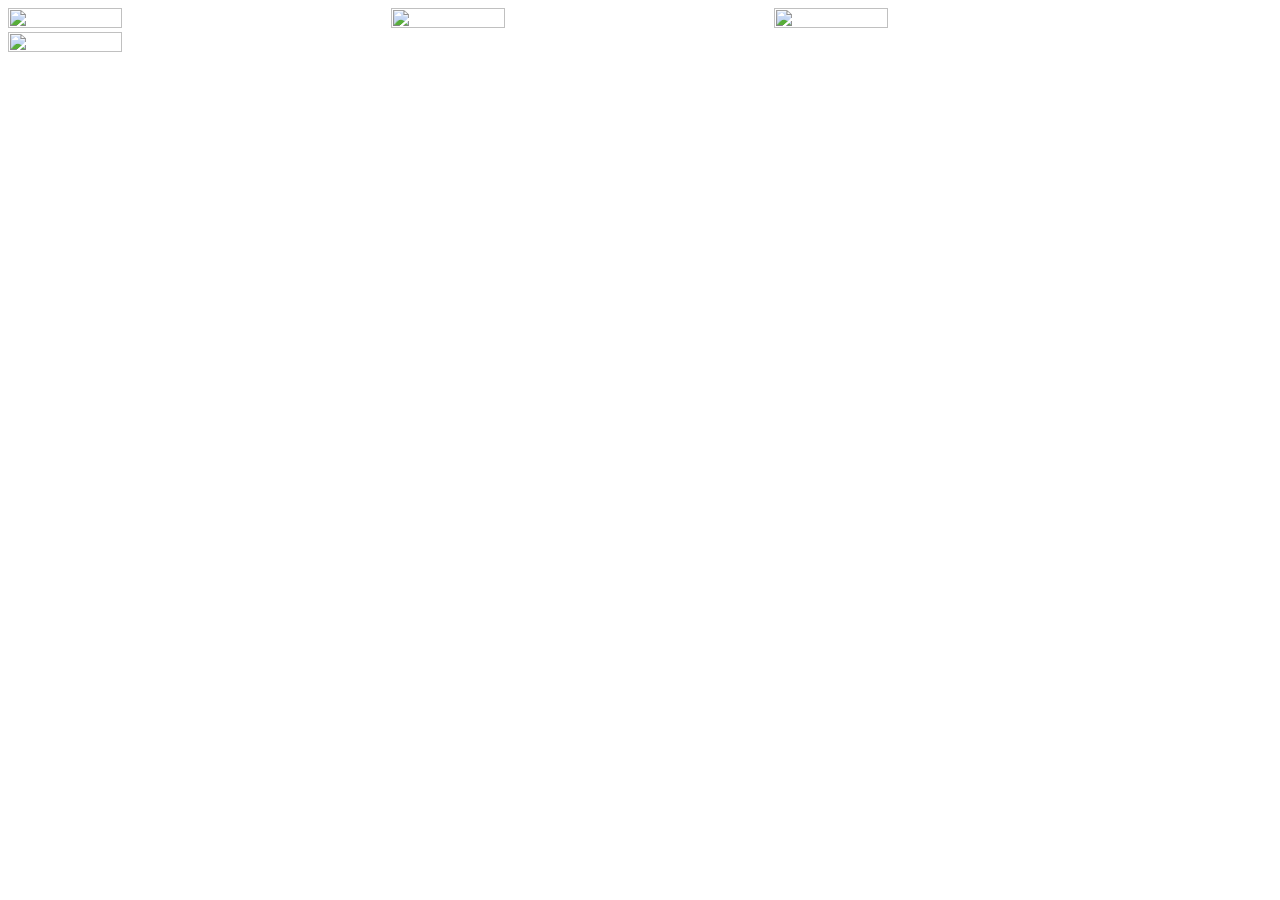
==== index.html @ ece2ce8a "Rename download.html to index.html" ====
<!DOCTYPE html>
<html lang="ja">

<head>
  <meta charset="UTF-8">
  <meta name="viewport" content="width=device-width, initial-scale=1.0">
  <title>たにの写真展</title>
</head>

<body>

  <img src="IMG_3074.jpg" alt="" width="30%" height="30%">
  <img src="IMG_3075.jpg" alt="" width="30%" height="30%">
  <img src="IMG_3076.jpg" alt="" width="30%" height="30%">
  <img src="IMG_3233.jpg" alt="" width="30%" height="30%">
</body>

</html>
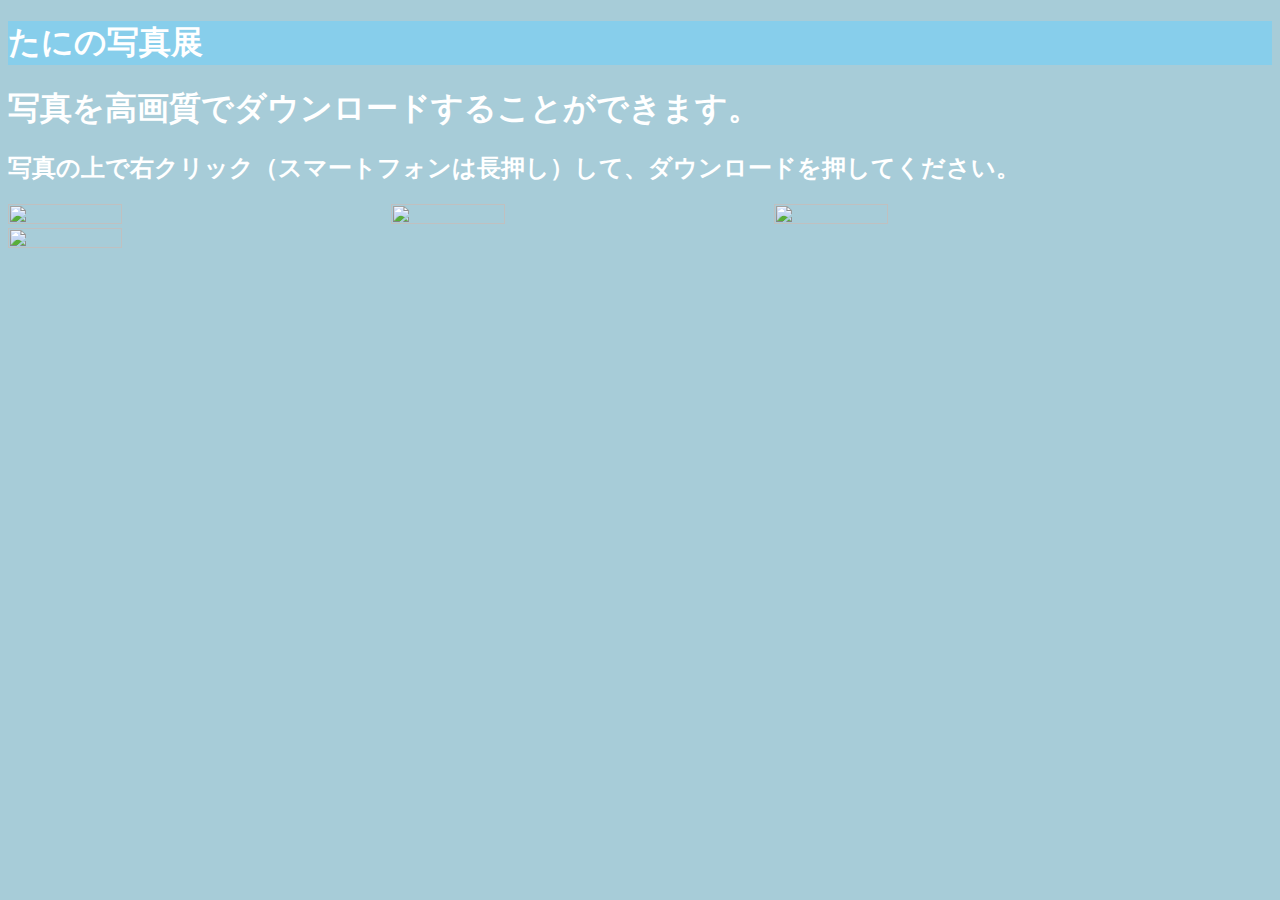
==== commit 0294fc23: "Rename download.html to index.html" ====
--- a/index.html
+++ b/index.html
@@ -8,7 +8,10 @@
 </head>
 
 <body>
-
+  <header><div><h1>たにの写真展</h1></div></header>
+  <link rel="stylesheet" href="style.css">
+<h1>写真を高画質でダウンロードすることができます。</h1>
+<h2>写真の上で右クリック（スマートフォンは長押し）して、ダウンロードを押してください。</h2>
   <img src="IMG_3074.jpg" alt="" width="30%" height="30%">
   <img src="IMG_3075.jpg" alt="" width="30%" height="30%">
   <img src="IMG_3076.jpg" alt="" width="30%" height="30%">
--- a/style.css
+++ b/style.css
@@ -0,0 +1,17 @@
+body{
+  background-color: rgb(167, 204, 216);
+}
+h1{
+  color: white;
+}
+h2{
+  color: white;
+}
+header{
+  background-color: skyblue;
+  color: rgb(25, 134, 242);
+  
+}
+div{
+  color:rgb(25, 134, 242) ;
+}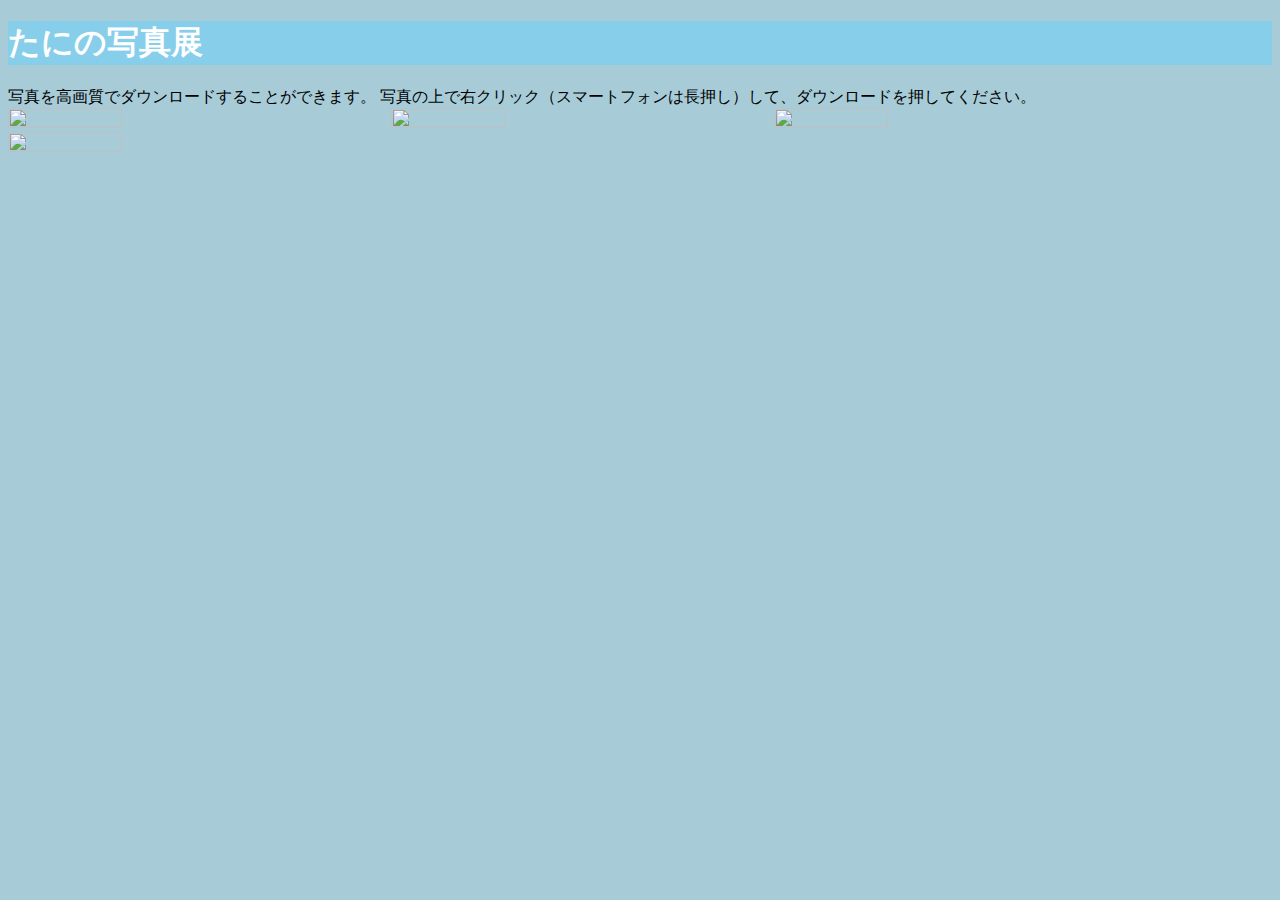
==== commit 94951749: "Update index.html" ====
--- a/index.html
+++ b/index.html
@@ -10,8 +10,8 @@
 <body>
   <header><div><h1>たにの写真展</h1></div></header>
   <link rel="stylesheet" href="style.css">
-<h1>写真を高画質でダウンロードすることができます。</h1>
-<h2>写真の上で右クリック（スマートフォンは長押し）して、ダウンロードを押してください。</h2>
+<h２>写真を高画質でダウンロードすることができます。</h２>
+<h４>写真の上で右クリック（スマートフォンは長押し）して、ダウンロードを押してください。</h4>
   <img src="IMG_3074.jpg" alt="" width="30%" height="30%">
   <img src="IMG_3075.jpg" alt="" width="30%" height="30%">
   <img src="IMG_3076.jpg" alt="" width="30%" height="30%">
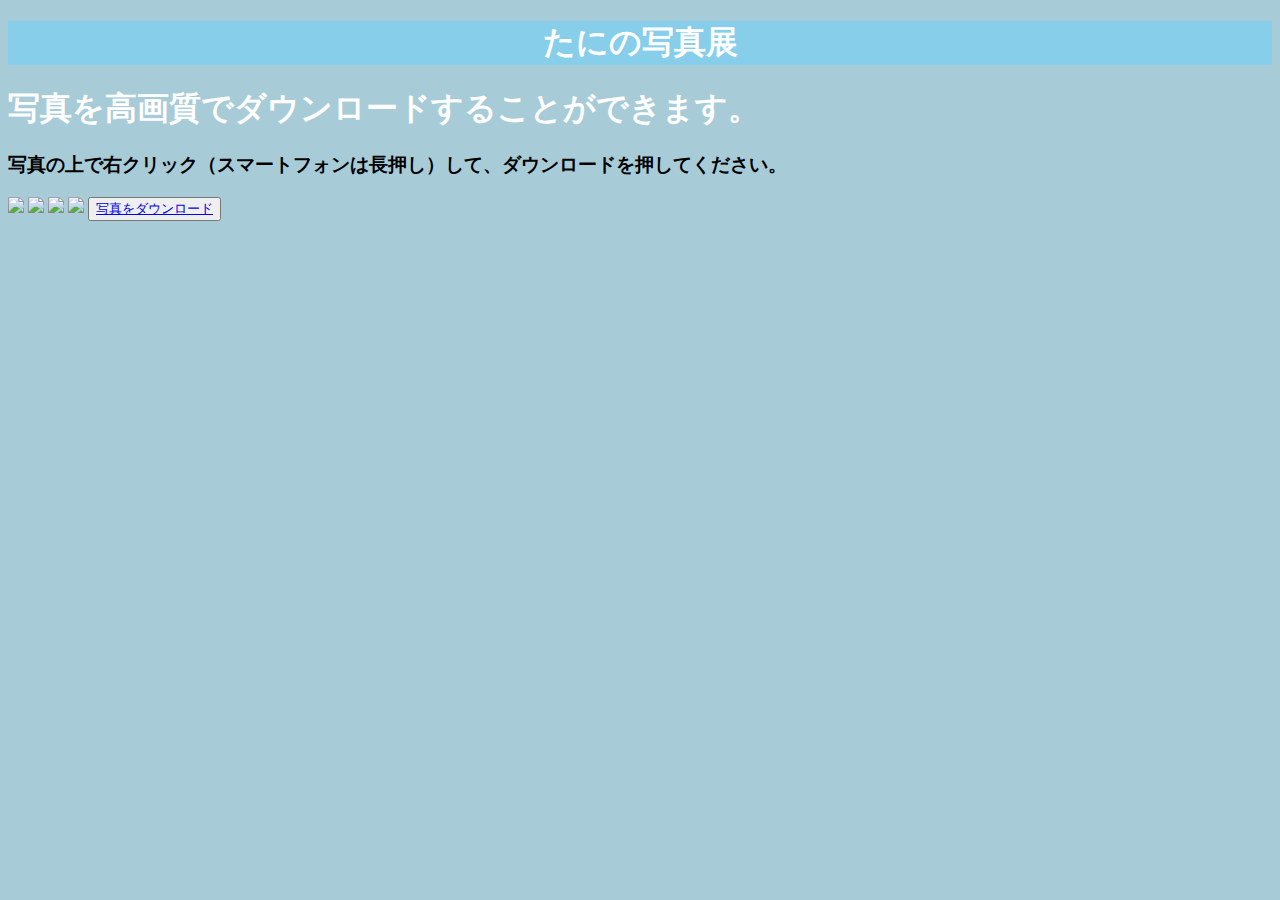
==== commit 570030aa: "Update index.html" ====
--- a/index.html
+++ b/index.html
@@ -8,14 +8,23 @@
 </head>
 
 <body>
-  <header><div><h1>たにの写真展</h1></div></header>
+  <div class="head"><header> <h1 style="text-align:center">たにの写真展</h1></header>
+    <link href="https://cdnjs.cloudflare.com/ajax/libs/lightbox2/2.7.1/css/lightbox.css" rel="stylesheet">
+    <script src="https://ajax.googleapis.com/ajax/libs/jquery/3.1.1/jquery.min.js"></script>
+    <script src="https://cdnjs.cloudflare.com/ajax/libs/lightbox2/2.7.1/js/lightbox.min.js" type="text/javascript"></script>
+    </div>
   <link rel="stylesheet" href="style.css">
-<h２>写真を高画質でダウンロードすることができます。</h２>
-<h４>写真の上で右クリック（スマートフォンは長押し）して、ダウンロードを押してください。</h4>
-  <img src="IMG_3074.jpg" alt="" width="30%" height="30%">
-  <img src="IMG_3075.jpg" alt="" width="30%" height="30%">
-  <img src="IMG_3076.jpg" alt="" width="30%" height="30%">
-  <img src="IMG_3233.jpg" alt="" width="30%" height="30%">
+  <div class="midasi"><h1>写真を高画質でダウンロードすることができます。</h1></div>
+<h3>写真の上で右クリック（スマートフォンは長押し）して、ダウンロードを押してください。</h3>
+  <!-- <img src="IMG_3074.jpg" alt="花火の写真１" width="20%" height="20%">
+  <img src="IMG_3075.jpg" alt="花火の写真２" width="20%" height="20%">
+  <img src="IMG_3076.jpg" alt="花火の写真3" width="20%" height="20%">
+  <img src="IMG_3233.jpg" alt="花火の写真4" width="20%" height="20%"> -->
+  <a href="IMG_3074.jpg" data-lightbox="group"><img src="IMG_3074.jpg" width="20%"></a>
+  <a href="IMG_3075.jpg" data-lightbox="group"><img src="IMG_3075.jpg" width="20%"></a>
+  <a href="IMG_3076.jpg" data-lightbox="group"><img src="IMG_3076.jpg" width="20%"></a>
+  <a href="IMG_3233.jpg" data-lightbox="group"><img src="IMG_3233.jpg" width="20%"></a>
+  <button><a href="IMG_3074.jpg" download="IMG_3074.jpg">写真をダウンロード</a></button>
 </body>
 
 </html>
--- a/style.css
+++ b/style.css
@@ -1,10 +1,10 @@
 body{
   background-color: rgb(167, 204, 216);
 }
-h1{
+h2{
   color: white;
 }
-h2{
+h4{
   color: white;
 }
 header{
@@ -14,4 +14,7 @@
 }
 div{
   color:rgb(25, 134, 242) ;
-}+}
+h1{
+  color: white;
+}
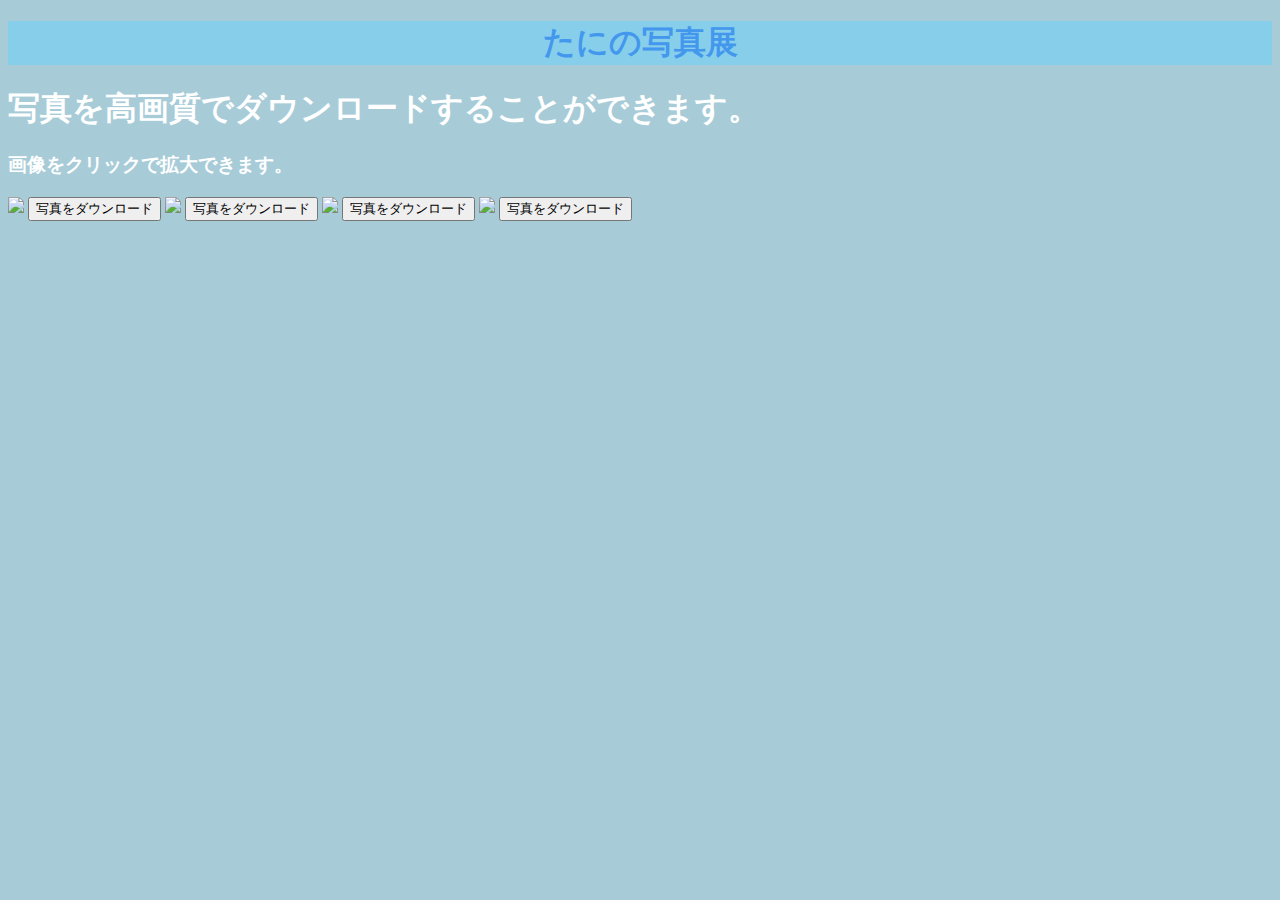
==== commit 1c7e3951: "Update index.html" ====
--- a/index.html
+++ b/index.html
@@ -8,23 +8,63 @@
 </head>
 
 <body>
-  <div class="head"><header> <h1 style="text-align:center">たにの写真展</h1></header>
+  <div class="head">
+    <header>
+      <h1 style="text-align:center">たにの写真展</h1>
+    </header>
     <link href="https://cdnjs.cloudflare.com/ajax/libs/lightbox2/2.7.1/css/lightbox.css" rel="stylesheet">
     <script src="https://ajax.googleapis.com/ajax/libs/jquery/3.1.1/jquery.min.js"></script>
-    <script src="https://cdnjs.cloudflare.com/ajax/libs/lightbox2/2.7.1/js/lightbox.min.js" type="text/javascript"></script>
-    </div>
+    <script src="https://cdnjs.cloudflare.com/ajax/libs/lightbox2/2.7.1/js/lightbox.min.js"
+      type="text/javascript"></script>
+  </div>
   <link rel="stylesheet" href="style.css">
-  <div class="midasi"><h1>写真を高画質でダウンロードすることができます。</h1></div>
-<h3>写真の上で右クリック（スマートフォンは長押し）して、ダウンロードを押してください。</h3>
+  <div class="midasi">
+    <h1>写真を高画質でダウンロードすることができます。</h1>
+  </div>
+  <h3>画像をクリックで拡大できます。</h3>
   <!-- <img src="IMG_3074.jpg" alt="花火の写真１" width="20%" height="20%">
   <img src="IMG_3075.jpg" alt="花火の写真２" width="20%" height="20%">
   <img src="IMG_3076.jpg" alt="花火の写真3" width="20%" height="20%">
   <img src="IMG_3233.jpg" alt="花火の写真4" width="20%" height="20%"> -->
+
+  <!-- <a href="IMG_3074.jpg" data-lightbox="group"><img src="IMG_3074.jpg" width="20%"></a>
+  <p><button><a href="IMG_3074.jpg" download="IMG_3074.jpg">写真をダウンロード</a></button></p>
+  <a href="IMG_3075.jpg" data-lightbox="group"><img src="IMG_3075.jpg" width="20%"></a>
+  <p><button><a href="IMG_3075.jpg" download="IMG_3075.jpg">写真をダウンロード</a></button></p>
+  <a href="IMG_3076.jpg" data-lightbox="group"><img src="IMG_3076.jpg" width="20%"></a>
+  <p><button><a href="IMG_3076.jpg" download="IMG_3076.jpg">写真をダウンロード</a></button></p>
+  <a href="IMG_3233.jpg" data-lightbox="group"><img src="IMG_3233.jpg" width="20%"></a>
+  <p><button><a href="IMG_3233.jpg" download="IMG_3233.jpg">写真をダウンロード</a></button></p> -->
+
+
+
   <a href="IMG_3074.jpg" data-lightbox="group"><img src="IMG_3074.jpg" width="20%"></a>
+  <a href="IMG_3074.jpg" download=""><button id="No1" onclick="changeColor1()">写真をダウンロード</button></a>
   <a href="IMG_3075.jpg" data-lightbox="group"><img src="IMG_3075.jpg" width="20%"></a>
+  <a href="IMG_3075.jpg" download=""><button id="No2" onclick="changeColor2()">写真をダウンロード</button></a>
   <a href="IMG_3076.jpg" data-lightbox="group"><img src="IMG_3076.jpg" width="20%"></a>
+  <a href="IMG_3076.jpg" download=""><button id="No3" onclick="changeColor3()">写真をダウンロード</button></a>
   <a href="IMG_3233.jpg" data-lightbox="group"><img src="IMG_3233.jpg" width="20%"></a>
-  <button><a href="IMG_3074.jpg" download="IMG_3074.jpg">写真をダウンロード</a></button>
+  <a href="IMG_3233.jpg" download=""><button id="No4" onclick="changeColor4()">写真をダウンロード</button></a>
+<script>
+function changeColor1(){
+  document.getElementById('No1').style.backgroundColor = 'red';
+}
+function changeColor2(){
+  document.getElementById('No2').style.backgroundColor = 'red';
+}
+function changeColor3(){
+  document.getElementById('No3').style.backgroundColor = 'red';
+}
+function changeColor4(){
+  document.getElementById('No4').style.backgroundColor = 'red';
+}
+
+
+
+
+</script>
+
 </body>
 
 </html>
--- a/style.css
+++ b/style.css
@@ -1,20 +1,16 @@
 body{
   background-color: rgb(167, 204, 216);
 }
-h2{
+.midasi,h2,h3{
   color: white;
 }
-h4{
-  color: white;
+
+/* header{
+  background-color: skyblue;
+  color: rgb(25, 134, 242); 
+  
+ } */
+.head {
+  color: rgb(67, 152, 237);
+  background-color: skyblue;
 }
-header{
-  background-color: skyblue;
-  color: rgb(25, 134, 242);
-  
-}
-div{
-  color:rgb(25, 134, 242) ;
-}
-h1{
-  color: white;
-}
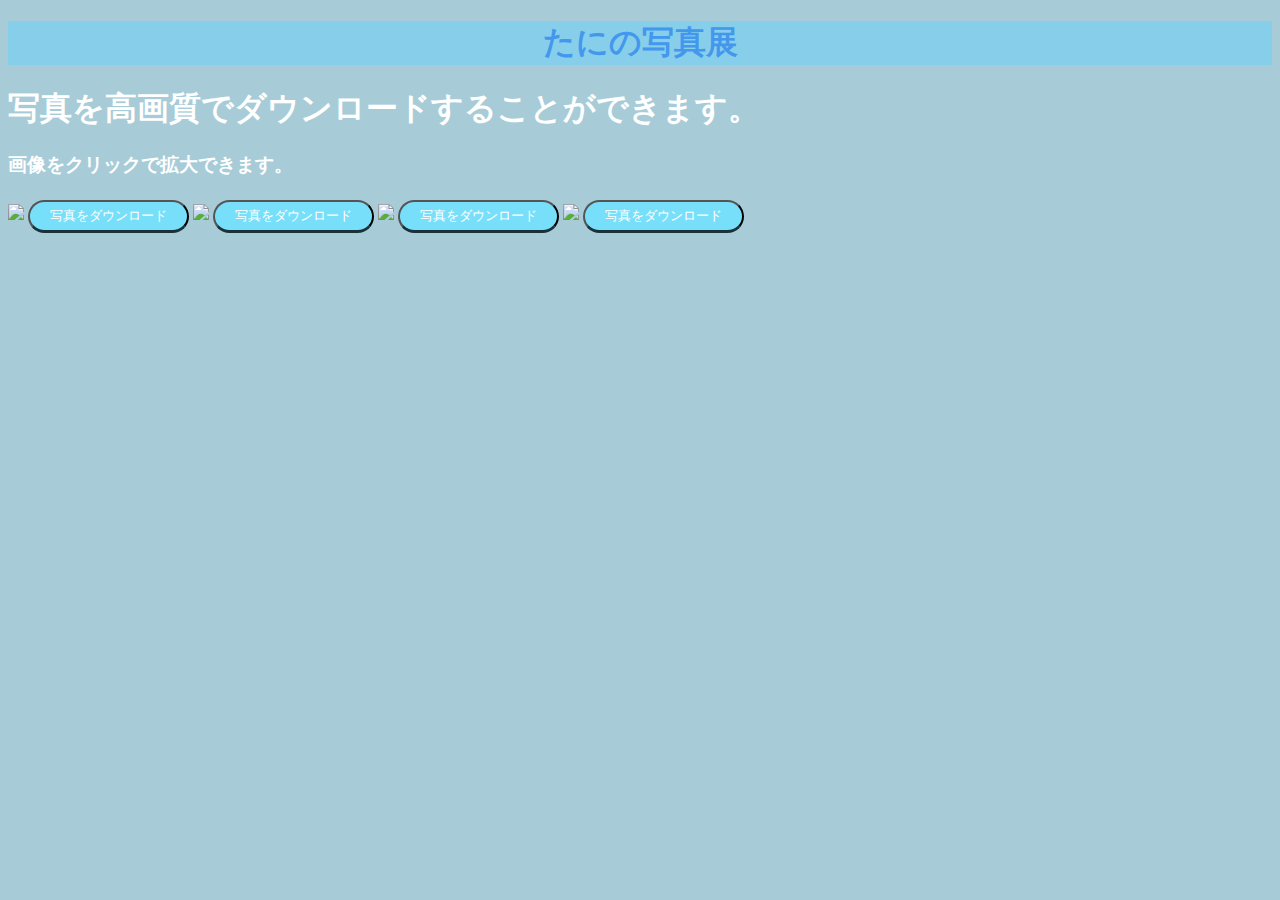
==== commit 80aa0b27: "Update index.html" ====
--- a/index.html
+++ b/index.html
@@ -48,17 +48,28 @@
   <a href="IMG_3233.jpg" download=""><button id="No4" onclick="changeColor4()">写真をダウンロード</button></a>
 <script>
 function changeColor1(){
-  document.getElementById('No1').style.backgroundColor = 'red';
+  document.getElementById('No1').style.backgroundColor = 'rgb(25, 75, 87)';
 }
 function changeColor2(){
-  document.getElementById('No2').style.backgroundColor = 'red';
+  document.getElementById('No2').style.backgroundColor = 'rgb(25, 75, 87)';
 }
 function changeColor3(){
-  document.getElementById('No3').style.backgroundColor = 'red';
+  document.getElementById('No3').style.backgroundColor = 'rgb(25, 75, 87)';
 }
 function changeColor4(){
-  document.getElementById('No4').style.backgroundColor = 'red';
+  document.getElementById('No4').style.backgroundColor = 'rgb(25, 75, 87)';
 }
+const browserName = navigator.appName;
+const browserVersion = navigator.appVersion;
+
+console.log("ブラウザ名: " + browserName);
+console.log("ブラウザバージョン: " + browserVersion);
+const osName = navigator.platform;
+
+console.log("OS名: " + osName);
+fetch('https://api.ipify.org?format=json')
+  .then(response => response.json())
+  .then(data => console.log("IPアドレス: " + data.ip));
 
 
 
--- a/style.css
+++ b/style.css
@@ -14,3 +14,12 @@
   color: rgb(67, 152, 237);
   background-color: skyblue;
 }
+button{
+  padding: 5px 20px;
+  background-color: rgb(119, 223, 249);
+  color: white;
+  border-bottom: 3px solid rgb(25, 50, 57);
+  border-radius: 100vh;
+  margin-top: 3px;
+
+}
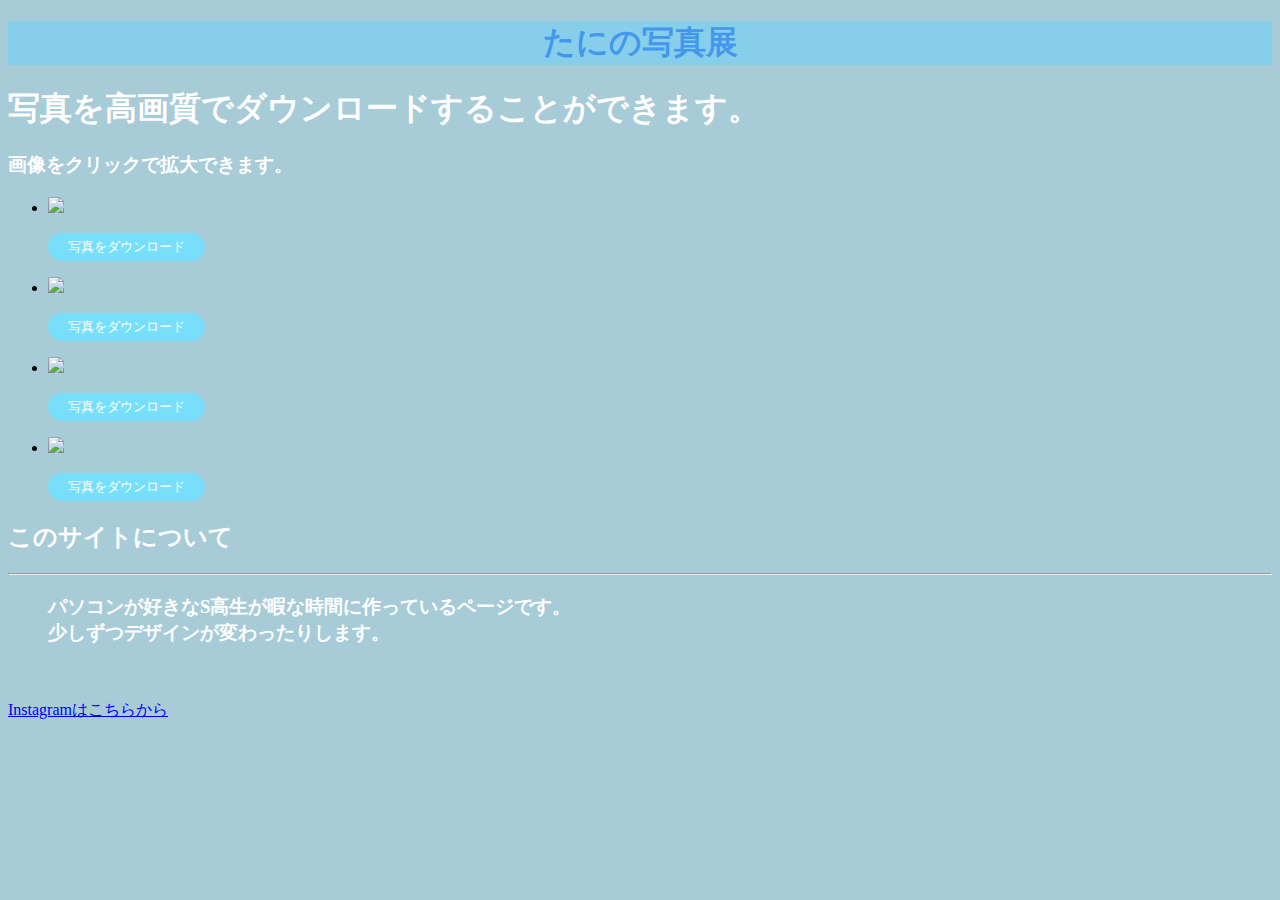
==== commit 9da748d5: "全体的な見た目の修正" ====
--- a/index.html
+++ b/index.html
@@ -37,44 +37,78 @@
   <p><button><a href="IMG_3233.jpg" download="IMG_3233.jpg">写真をダウンロード</a></button></p> -->
 
 
+  <div class="photo">
+    <ul>
+      <li>
+        <a href="IMG_3074.jpg" data-lightbox="group"><img src="IMG_3074.jpg" width="20%"></a>
+        <p> <a href="IMG_3074.jpg" download=""><button id="No1" onclick="changeColor1()">写真をダウンロード</button></a></p>
+      </li>
+      <li>
+        <a href="IMG_3075.jpg" data-lightbox="group"><img src="IMG_3075.jpg" width="20%"></a>
+        <p><a href="IMG_3075.jpg" download=""><button id="No2" onclick="changeColor2()">写真をダウンロード</button></a></p>
+      </li>
+      <li>
+        <a href="IMG_3076.jpg" data-lightbox="group"><img src="IMG_3076.jpg" width="20%"></a>
+        <p><a href="IMG_3076.jpg" download=""><button id="No3" onclick="changeColor3()">写真をダウンロード</button></a></p>
+      </li>
+      <li>
+        <a href="IMG_3233.jpg" data-lightbox="group"><img src="IMG_3233.jpg" width="20%"></a>
+        <p><a href="IMG_3233.jpg" download=""><button id="No4" onclick="changeColor4()">写真をダウンロード</button></a></p>
+      </li>
 
-  <a href="IMG_3074.jpg" data-lightbox="group"><img src="IMG_3074.jpg" width="20%"></a>
-  <a href="IMG_3074.jpg" download=""><button id="No1" onclick="changeColor1()">写真をダウンロード</button></a>
-  <a href="IMG_3075.jpg" data-lightbox="group"><img src="IMG_3075.jpg" width="20%"></a>
-  <a href="IMG_3075.jpg" download=""><button id="No2" onclick="changeColor2()">写真をダウンロード</button></a>
-  <a href="IMG_3076.jpg" data-lightbox="group"><img src="IMG_3076.jpg" width="20%"></a>
-  <a href="IMG_3076.jpg" download=""><button id="No3" onclick="changeColor3()">写真をダウンロード</button></a>
-  <a href="IMG_3233.jpg" data-lightbox="group"><img src="IMG_3233.jpg" width="20%"></a>
-  <a href="IMG_3233.jpg" download=""><button id="No4" onclick="changeColor4()">写真をダウンロード</button></a>
-<script>
-function changeColor1(){
-  document.getElementById('No1').style.backgroundColor = 'rgb(25, 75, 87)';
-}
-function changeColor2(){
-  document.getElementById('No2').style.backgroundColor = 'rgb(25, 75, 87)';
-}
-function changeColor3(){
-  document.getElementById('No3').style.backgroundColor = 'rgb(25, 75, 87)';
-}
-function changeColor4(){
-  document.getElementById('No4').style.backgroundColor = 'rgb(25, 75, 87)';
-}
-const browserName = navigator.appName;
-const browserVersion = navigator.appVersion;
 
-console.log("ブラウザ名: " + browserName);
-console.log("ブラウザバージョン: " + browserVersion);
-const osName = navigator.platform;
+    </ul>
+  </div>
+  <dl>
 
-console.log("OS名: " + osName);
-fetch('https://api.ipify.org?format=json')
-  .then(response => response.json())
-  .then(data => console.log("IPアドレス: " + data.ip));
+
+    <div class="konosaitonituite">
+      <dt>
+        <h2>このサイトについて</h2>
+      </dt>
+    </div>
+    <hr>
+    <dd>
+      <h3>パソコンが好きなS高生が暇な時間に作っているページです。
+        <br>
+        少しずつデザインが変わったりします。
+    </dd>
+    <br><br>
+    <div class="instagram"> <a href="https://www.instagram.com/tani_camera2439/">Instagramはこちらから</a> </div>
+    </h3>
+
+  </dl>
+  <script>
+    function changeColor1() {
+      document.getElementById('No1').style.backgroundColor = 'rgb(25, 75, 87)';
+    }
+    function changeColor2() {
+      document.getElementById('No2').style.backgroundColor = 'rgb(25, 75, 87)';
+    }
+    function changeColor3() {
+      document.getElementById('No3').style.backgroundColor = 'rgb(25, 75, 87)';
+    }
+    function changeColor4() {
+      document.getElementById('No4').style.backgroundColor = 'rgb(25, 75, 87)';
+    }
+
+
+    const browserName = navigator.appName;
+    const browserVersion = navigator.appVersion;
+
+    console.log("ブラウザ名: " + browserName);
+    console.log("ブラウザバージョン: " + browserVersion);
+    const osName = navigator.platform;
+
+    console.log("OS名: " + osName);
+    fetch('https://api.ipify.org?format=json')
+      .then(response => response.json())
+      .then(data => console.log("IPアドレス: " + data.ip));
 
 
 
 
-</script>
+  </script>
 
 </body>
 
--- a/style.css
+++ b/style.css
@@ -18,8 +18,8 @@
   padding: 5px 20px;
   background-color: rgb(119, 223, 249);
   color: white;
-  border-bottom: 3px solid rgb(25, 50, 57);
+  
   border-radius: 100vh;
-  margin-top: 3px;
+  border-style:none ;
 
 }
